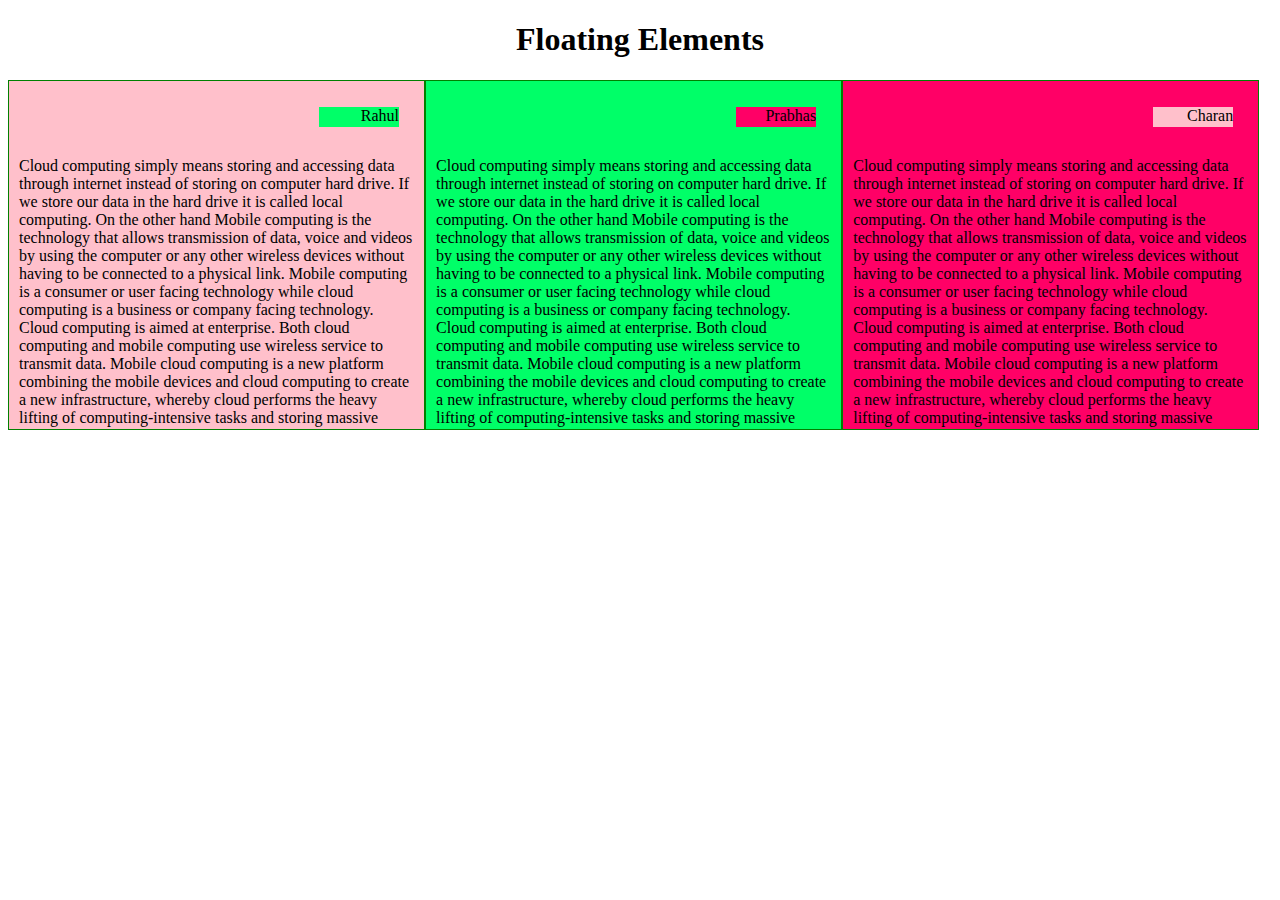
==== coursera/index.html @ 6bea7b6d "my assignment" ====
<!DOCTYPE html>
<html>
<head>
	<meta charset="utf-8">
	<title>Floating Elements</title>
</head>
<body>
<link rel="stylesheet" type="text/css" href="style1.css">
<h1>Floating Elements</h1>
<div id="p1" class="col-lg-4 col-md-6 col-sm-12">
	<p id="p2">Rahul</p>
Cloud computing simply means storing and accessing data through internet instead of storing on computer hard drive. If we store our data in the hard drive it is called local computing. On the other hand Mobile computing is the technology that allows transmission of data, voice and videos by using the computer or any other wireless devices without having to be connected to a physical link. Mobile computing is a consumer or user facing technology while cloud computing is a business or company facing technology. Cloud computing is aimed at enterprise. Both cloud computing and mobile computing use wireless service to transmit data. Mobile cloud computing is a new platform combining the mobile devices and cloud computing to create a new infrastructure, whereby cloud performs the heavy lifting of computing-intensive tasks and storing massive amounts of data. In this new architecture, data processing and data storage happen outside of mobile devices</div>
<div id="p2" class="col-lg-4 col-md-6 col-sm-12">
	<p id="p3">Prabhas</p>
Cloud computing simply means storing and accessing data through internet instead of storing on computer hard drive. If we store our data in the hard drive it is called local computing. On the other hand Mobile computing is the technology that allows transmission of data, voice and videos by using the computer or any other wireless devices without having to be connected to a physical link. Mobile computing is a consumer or user facing technology while cloud computing is a business or company facing technology. Cloud computing is aimed at enterprise. Both cloud computing and mobile computing use wireless service to transmit data. Mobile cloud computing is a new platform combining the mobile devices and cloud computing to create a new infrastructure, whereby cloud performs the heavy lifting of computing-intensive tasks and storing massive amounts of data. In this new architecture, data processing and data storage happen outside of mobile devices</div>
<div id="p3" class="col-lg-4 col-md-12 col-sm-12">
	<p id="p1">Charan</p>
Cloud computing simply means storing and accessing data through internet instead of storing on computer hard drive. If we store our data in the hard drive it is called local computing. On the other hand Mobile computing is the technology that allows transmission of data, voice and videos by using the computer or any other wireless devices without having to be connected to a physical link. Mobile computing is a consumer or user facing technology while cloud computing is a business or company facing technology. Cloud computing is aimed at enterprise. Both cloud computing and mobile computing use wireless service to transmit data. Mobile cloud computing is a new platform combining the mobile devices and cloud computing to create a new infrastructure, whereby cloud performs the heavy lifting of computing-intensive tasks and storing massive amounts of data. In this new architecture, data processing and data storage happen outside of mobile devices</div>
<section>
</section>
</body>
</html>
---- coursera/style1.css ----
<style>
    *
    {
    	box-sizing: border-box;
    }
	p
	{
		text-align: right;
		height: 20px;
	    margin-left: 300px;
		margin-bottom: 30px;
		width: 80px;
	}
	h1
	{
	     text-align: center;
	     background-color: #ffffff;	
	}
	div
	{
		border: 1px solid black;
		width: 350px;
		height: 350px;
		box-sizing: border-box;
		padding: 10px;
		overflow: auto;
		left: 10px;
		border-left: 10px;
	}
	@media (min-width: 992px)
	{
		.col-lg-1, .col-lg-1, .col-lg-3, .col-lg-4, .col-lg-5, .col-lg-6, .col-lg-7, .col-lg-8, .col-lg-9, .col-lg-10, .col-lg-11, .col-lg-12
		{
			float: left;
			border: 1px solid green;
		}
		.col-lg-1
		{
			width: 8.33%;
		}
		.col-lg-2
		{
			width: 16.66%;
		}
		.col-lg-3
		{
			width: 25%;
		}
		.col-lg-4
		{
			width: 33%;
		}
		.col-lg-5
		{
			width: 41.66%;
		}
		.col-lg-6
		{
			width: 50%;
		}
		.col-lg-7
		{
			width: 58.33%;
		}
		.col-lg-8
		{
			width: 66.66%;
		}
		.col-lg-9
		{
			width: 74.99%;
		}
		.col-lg-10
		{
			width: 83.33%;
		}
		.col-lg-11
		{
			width: 91.66%;
		}
		.col-lg-12
		{
			width: 100%;
		}
	}
	@media (min-width: 768px) and (max-width: 991px)
	{
		.col-md-1, .col-md-1, .col-md-3, .col-md-4, .col-md-5, .col-md-6, .col-md-7, .col-md-8, .col-md-9, .col-md-10, .col-md-11, .col-md-12
		{
			float: left;
			border: 1px solid green;
		}
		.col-md-1
		{
			width: 8.33%;
		}
		.col-md-2
		{
			width: 16.66%;
		}
		.col-md-3
		{
			width: 25%;
		}
		.col-md-4
		{
			width: 33%;
		}
		.col-md-5
		{
			width: 41.66%;
		}
		.col-md-6
		{
			width: 50%;
		}
		.col-md-7
		{
			width: 58.33%;
		}
		.col-md-8
		{
			width: 66.66%;
		}
		.col-md-9
		{
			width: 74.99%;
		}
		.col-md-10
		{
			width: 83.33%;
		}
		.col-md-11
		{
			width: 91.66%;
		}
		.col-md-12
		{
			width: 100%;
		}
	}
	@media (max-width: 767px)
	{
		.col-sm-1, .col-sm-1, .col-sm-3, .col-sm-4, .col-sm-5, .col-sm-6, .col-sm-7, .col-sm-8, .col-sm-9, .col-sm-10, .col-sm-11, .col-sm-12
		{
			float: left;
			border: 1px solid green;
		}
		.col-sm-1
		{
			width: 8.33%;
		}
		.col-sm-2
		{
			width: 16.66%;
		}
		.col-sm-3
		{
			width: 25%;
		}
		.col-sm-4
		{
			width: 33%;
		}
		.col-sm-5
		{
			width: 41.66%;
		}
		.col-sm-6
		{
			width: 50%;
		}
		.col-sm-7
		{
			width: 58.33%;
		}
		.col-sm-8
		{
			width: 66.66%;
		}
		.col-sm-9
		{
			width: 74.99%;
		}
		.col-sm-10
		{
			width: 83.33%;
		}
		.col-sm-11
		{
			width: 91.66%;
		}
		.col-sm-12
		{
			width: 100%;
		}
	}
	#p1
	{
		background-color: pink;
		
	}
	#p2
	{
		background-color: #00ff68;
	}
	#p3
	{
		background-color: #ff0066;
		top: 0px;
	}
</style>
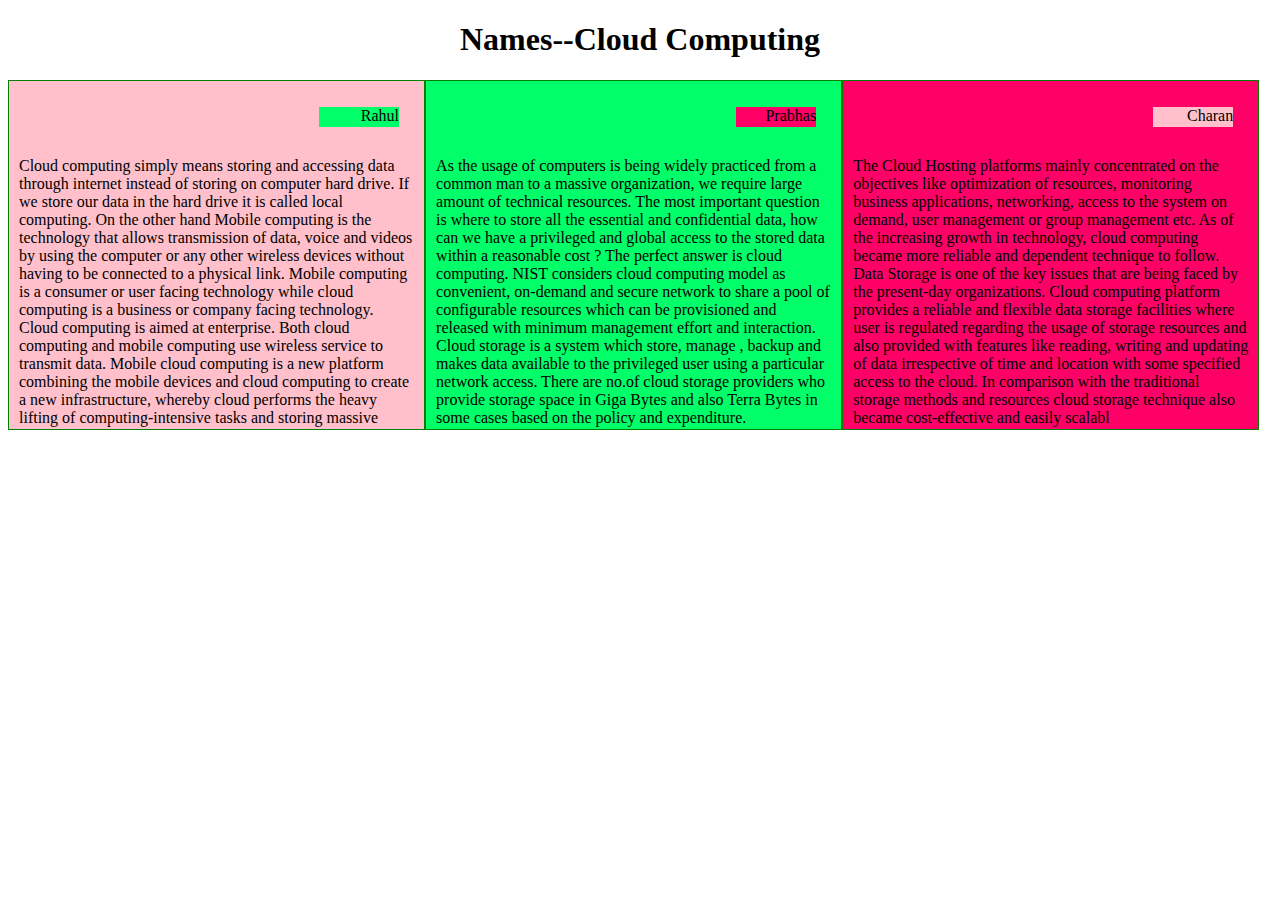
==== commit 1852c249: "hi" ====
--- a/coursera/index.html
+++ b/coursera/index.html
@@ -2,20 +2,20 @@
 <html>
 <head>
 	<meta charset="utf-8">
-	<title>Floating Elements</title>
+	<title>Coursera Assignment</title>
 </head>
 <body>
 <link rel="stylesheet" type="text/css" href="style1.css">
-<h1>Floating Elements</h1>
+<h1>Names--Cloud Computing</h1>
 <div id="p1" class="col-lg-4 col-md-6 col-sm-12">
 	<p id="p2">Rahul</p>
 Cloud computing simply means storing and accessing data through internet instead of storing on computer hard drive. If we store our data in the hard drive it is called local computing. On the other hand Mobile computing is the technology that allows transmission of data, voice and videos by using the computer or any other wireless devices without having to be connected to a physical link. Mobile computing is a consumer or user facing technology while cloud computing is a business or company facing technology. Cloud computing is aimed at enterprise. Both cloud computing and mobile computing use wireless service to transmit data. Mobile cloud computing is a new platform combining the mobile devices and cloud computing to create a new infrastructure, whereby cloud performs the heavy lifting of computing-intensive tasks and storing massive amounts of data. In this new architecture, data processing and data storage happen outside of mobile devices</div>
 <div id="p2" class="col-lg-4 col-md-6 col-sm-12">
 	<p id="p3">Prabhas</p>
-Cloud computing simply means storing and accessing data through internet instead of storing on computer hard drive. If we store our data in the hard drive it is called local computing. On the other hand Mobile computing is the technology that allows transmission of data, voice and videos by using the computer or any other wireless devices without having to be connected to a physical link. Mobile computing is a consumer or user facing technology while cloud computing is a business or company facing technology. Cloud computing is aimed at enterprise. Both cloud computing and mobile computing use wireless service to transmit data. Mobile cloud computing is a new platform combining the mobile devices and cloud computing to create a new infrastructure, whereby cloud performs the heavy lifting of computing-intensive tasks and storing massive amounts of data. In this new architecture, data processing and data storage happen outside of mobile devices</div>
+As the usage of computers is being widely practiced from a common man to a massive organization, we require large amount of technical resources. The most important question is where to store all the essential  and confidential data, how can we have a privileged and global access to the stored data within a reasonable cost ?  The perfect answer is cloud computing. NIST considers cloud computing model as convenient, on-demand and secure network to share a pool of configurable resources which can be provisioned and released with minimum management effort and interaction. Cloud storage is a system which store, manage , backup and makes data available to the privileged user using a particular network access. There are no.of cloud storage providers who provide storage space in Giga Bytes and also Terra Bytes in some cases based on the policy and expenditure.</div>
 <div id="p3" class="col-lg-4 col-md-12 col-sm-12">
 	<p id="p1">Charan</p>
-Cloud computing simply means storing and accessing data through internet instead of storing on computer hard drive. If we store our data in the hard drive it is called local computing. On the other hand Mobile computing is the technology that allows transmission of data, voice and videos by using the computer or any other wireless devices without having to be connected to a physical link. Mobile computing is a consumer or user facing technology while cloud computing is a business or company facing technology. Cloud computing is aimed at enterprise. Both cloud computing and mobile computing use wireless service to transmit data. Mobile cloud computing is a new platform combining the mobile devices and cloud computing to create a new infrastructure, whereby cloud performs the heavy lifting of computing-intensive tasks and storing massive amounts of data. In this new architecture, data processing and data storage happen outside of mobile devices</div>
+The Cloud Hosting platforms mainly concentrated on the objectives like optimization of resources, monitoring business applications, networking, access to the system on demand, user management or group management etc. As of the increasing growth in technology, cloud computing became more reliable and dependent technique to follow. Data Storage is one of the key issues that are being faced by the present-day organizations. Cloud computing platform provides a reliable and flexible data storage facilities where user is regulated regarding the usage of storage resources and also provided with features like reading, writing and updating of data irrespective of time and location with some specified access to the cloud. In comparison with the traditional storage methods and resources cloud storage technique also became cost-effective and easily scalabl</div>
 <section>
 </section>
 </body>
